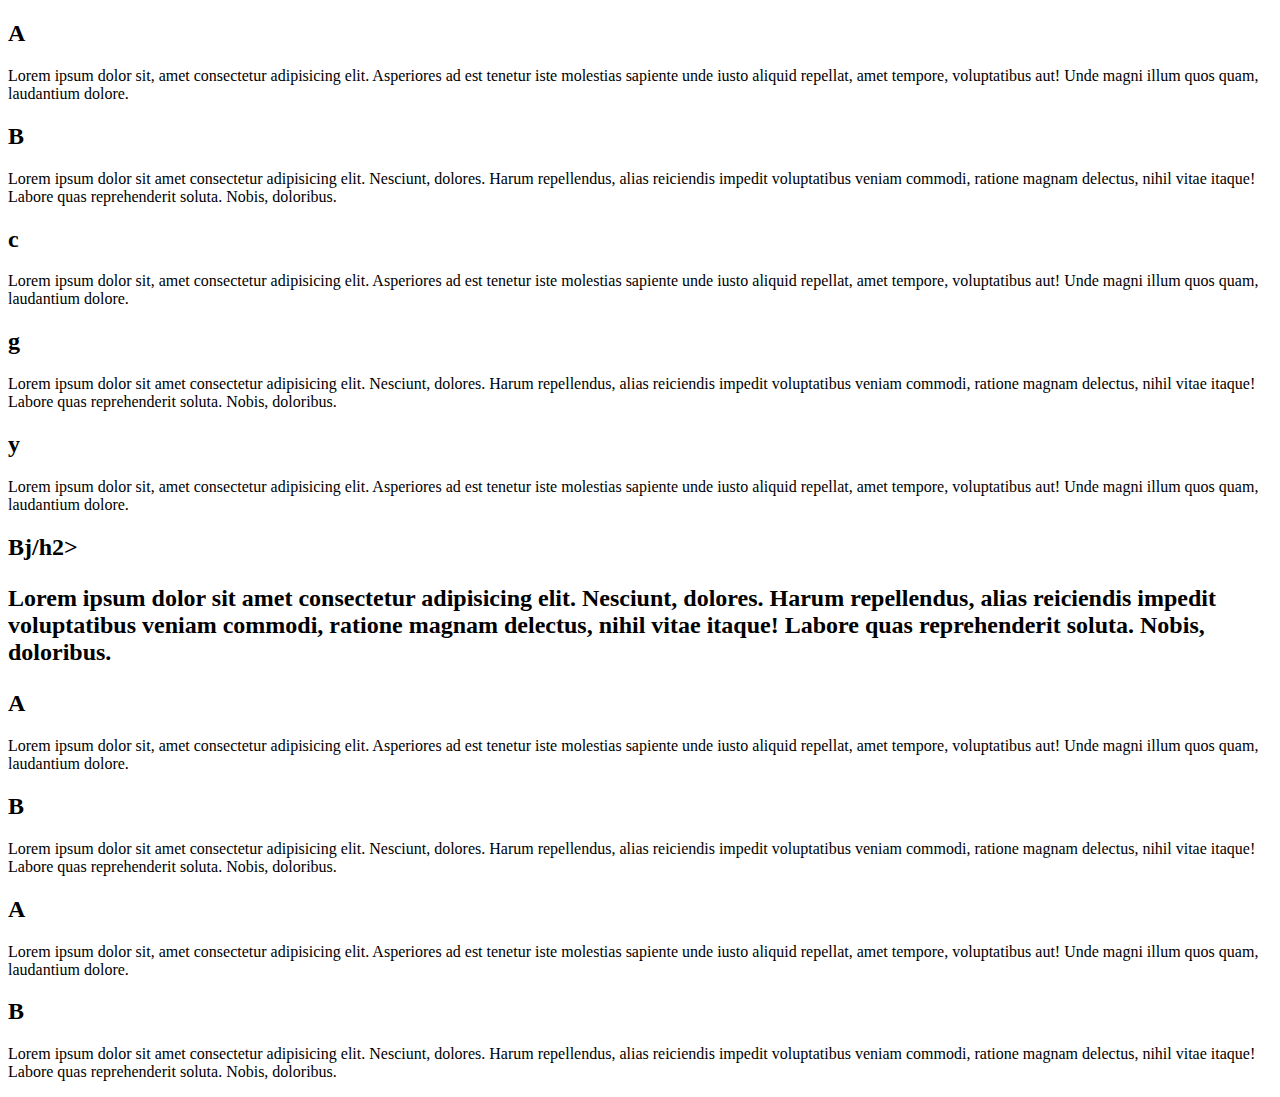
==== practicTask/index.html @ dc1fca06 "tasks" ====
<!DOCTYPE html>
<html lang="en">

<head>
    <meta charset="UTF-8">
    <meta http-equiv="X-UA-Compatible" content="IE=edge">
    <meta name="viewport" content="width=device-width, initial-scale=1.0">
    <link rel="stylesheet" href="../assets/style.css">
    <title>trending</title>
</head>

<body>
    <div class="main">
        <div class="contain">
            <h2>A</h2>
            <p>Lorem ipsum dolor sit, amet consectetur adipisicing elit. Asperiores ad est tenetur iste molestias
                sapiente unde iusto aliquid repellat, amet tempore, voluptatibus aut! Unde magni illum quos quam,
                laudantium dolore.</p>
            <h2>B</h2>
            <p>Lorem ipsum dolor sit amet consectetur adipisicing elit. Nesciunt, dolores. Harum repellendus, alias
                reiciendis impedit voluptatibus veniam commodi, ratione magnam delectus, nihil vitae itaque! Labore quas
                reprehenderit soluta. Nobis, doloribus.</p>
            <h2>c</h2>
            <p>Lorem ipsum dolor sit, amet consectetur adipisicing elit. Asperiores ad est tenetur iste molestias
                sapiente unde iusto aliquid repellat, amet tempore, voluptatibus aut! Unde magni illum quos quam,
                laudantium dolore.</p>
            <h2>g</h2>
            <p>Lorem ipsum dolor sit amet consectetur adipisicing elit. Nesciunt, dolores. Harum repellendus, alias
                reiciendis impedit voluptatibus veniam commodi, ratione magnam delectus, nihil vitae itaque! Labore quas
                reprehenderit soluta. Nobis, doloribus.</p>
            <h2>y</h2>
            <p>Lorem ipsum dolor sit, amet consectetur adipisicing elit. Asperiores ad est tenetur iste molestias
                sapiente unde iusto aliquid repellat, amet tempore, voluptatibus aut! Unde magni illum quos quam,
                laudantium dolore.</p>
            <h2>Bj/h2>
            <p>Lorem ipsum dolor sit amet consectetur adipisicing elit. Nesciunt, dolores. Harum repellendus, alias
                reiciendis impedit voluptatibus veniam commodi, ratione magnam delectus, nihil vitae itaque! Labore quas
                reprehenderit soluta. Nobis, doloribus.</p>
            <h2>A</h2>
            <p>Lorem ipsum dolor sit, amet consectetur adipisicing elit. Asperiores ad est tenetur iste molestias
                sapiente unde iusto aliquid repellat, amet tempore, voluptatibus aut! Unde magni illum quos quam,
                laudantium dolore.</p>
            <h2>B</h2>
            <p>Lorem ipsum dolor sit amet consectetur adipisicing elit. Nesciunt, dolores. Harum repellendus, alias
                reiciendis impedit voluptatibus veniam commodi, ratione magnam delectus, nihil vitae itaque! Labore quas
                reprehenderit soluta. Nobis, doloribus.</p>
            <h2>A</h2>
            <p>Lorem ipsum dolor sit, amet consectetur adipisicing elit. Asperiores ad est tenetur iste molestias
                sapiente unde iusto aliquid repellat, amet tempore, voluptatibus aut! Unde magni illum quos quam,
                laudantium dolore.</p>
            <h2>B</h2>
            <p>Lorem ipsum dolor sit amet consectetur adipisicing elit. Nesciunt, dolores. Harum repellendus, alias
                reiciendis impedit voluptatibus veniam commodi, ratione magnam delectus, nihil vitae itaque! Labore quas
                reprehenderit soluta. Nobis, doloribus.</p>
        </div>

    </div>
</body>

</html>
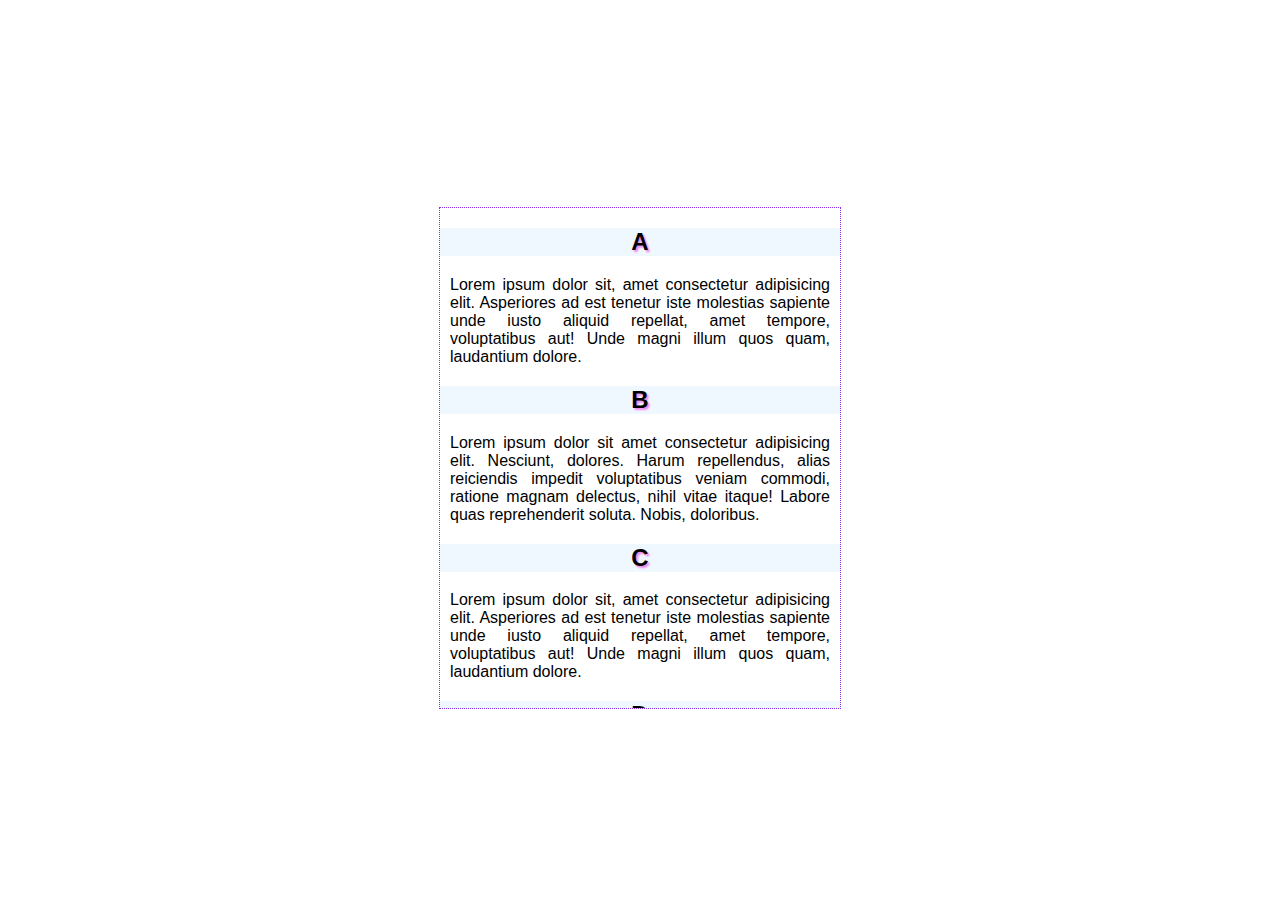
==== commit fa65e542: "created tasks" ====
--- a/practicTask/index.html
+++ b/practicTask/index.html
@@ -5,14 +5,14 @@
     <meta charset="UTF-8">
     <meta http-equiv="X-UA-Compatible" content="IE=edge">
     <meta name="viewport" content="width=device-width, initial-scale=1.0">
-    <link rel="stylesheet" href="../assets/style.css">
+    <link rel="stylesheet" href="assets/style.css" defer>
     <title>trending</title>
 </head>
 
 <body>
     <div class="main">
         <div class="contain">
-            <h2>A</h2>
+            <h2>A</h2>  
             <p>Lorem ipsum dolor sit, amet consectetur adipisicing elit. Asperiores ad est tenetur iste molestias
                 sapiente unde iusto aliquid repellat, amet tempore, voluptatibus aut! Unde magni illum quos quam,
                 laudantium dolore.</p>
@@ -20,35 +20,35 @@
             <p>Lorem ipsum dolor sit amet consectetur adipisicing elit. Nesciunt, dolores. Harum repellendus, alias
                 reiciendis impedit voluptatibus veniam commodi, ratione magnam delectus, nihil vitae itaque! Labore quas
                 reprehenderit soluta. Nobis, doloribus.</p>
-            <h2>c</h2>
+            <h2>C</h2>
             <p>Lorem ipsum dolor sit, amet consectetur adipisicing elit. Asperiores ad est tenetur iste molestias
                 sapiente unde iusto aliquid repellat, amet tempore, voluptatibus aut! Unde magni illum quos quam,
                 laudantium dolore.</p>
-            <h2>g</h2>
+            <h2>D</h2>
             <p>Lorem ipsum dolor sit amet consectetur adipisicing elit. Nesciunt, dolores. Harum repellendus, alias
                 reiciendis impedit voluptatibus veniam commodi, ratione magnam delectus, nihil vitae itaque! Labore quas
                 reprehenderit soluta. Nobis, doloribus.</p>
-            <h2>y</h2>
+            <h2>G</h2>
             <p>Lorem ipsum dolor sit, amet consectetur adipisicing elit. Asperiores ad est tenetur iste molestias
                 sapiente unde iusto aliquid repellat, amet tempore, voluptatibus aut! Unde magni illum quos quam,
                 laudantium dolore.</p>
-            <h2>Bj/h2>
+            <h2>F</h2>
             <p>Lorem ipsum dolor sit amet consectetur adipisicing elit. Nesciunt, dolores. Harum repellendus, alias
                 reiciendis impedit voluptatibus veniam commodi, ratione magnam delectus, nihil vitae itaque! Labore quas
                 reprehenderit soluta. Nobis, doloribus.</p>
-            <h2>A</h2>
+            <h2>L</h2>
             <p>Lorem ipsum dolor sit, amet consectetur adipisicing elit. Asperiores ad est tenetur iste molestias
                 sapiente unde iusto aliquid repellat, amet tempore, voluptatibus aut! Unde magni illum quos quam,
                 laudantium dolore.</p>
-            <h2>B</h2>
+            <h2>T</h2>
             <p>Lorem ipsum dolor sit amet consectetur adipisicing elit. Nesciunt, dolores. Harum repellendus, alias
                 reiciendis impedit voluptatibus veniam commodi, ratione magnam delectus, nihil vitae itaque! Labore quas
                 reprehenderit soluta. Nobis, doloribus.</p>
-            <h2>A</h2>
+            <h2>W</h2>
             <p>Lorem ipsum dolor sit, amet consectetur adipisicing elit. Asperiores ad est tenetur iste molestias
                 sapiente unde iusto aliquid repellat, amet tempore, voluptatibus aut! Unde magni illum quos quam,
                 laudantium dolore.</p>
-            <h2>B</h2>
+            <h2>Y</h2>
             <p>Lorem ipsum dolor sit amet consectetur adipisicing elit. Nesciunt, dolores. Harum repellendus, alias
                 reiciendis impedit voluptatibus veniam commodi, ratione magnam delectus, nihil vitae itaque! Labore quas
                 reprehenderit soluta. Nobis, doloribus.</p>
--- a/practicTask/assets/style.css
+++ b/practicTask/assets/style.css
@@ -0,0 +1,28 @@
+.main{
+    height: 100vh;
+    position: relative;
+}
+.contain{
+    position: absolute;
+    top: 50%;
+    left: 50%;
+    transform: translate(-50%,-50%);
+    overflow-y: scroll;
+    width: 400px;
+    height: 500px;
+    border: 1px dotted blueviolet;
+    font-family: Arial, Helvetica, sans-serif;
+}
+.contain h2{
+    text-align: center;
+    position: absolute;
+    position: sticky;
+    top: 0; 
+    background-color: aliceblue ;
+    text-align: center;
+    text-shadow: 2px 2px 2px violet;
+}
+.contain p{
+    text-align: justify;
+    padding: 0 10px;
+}